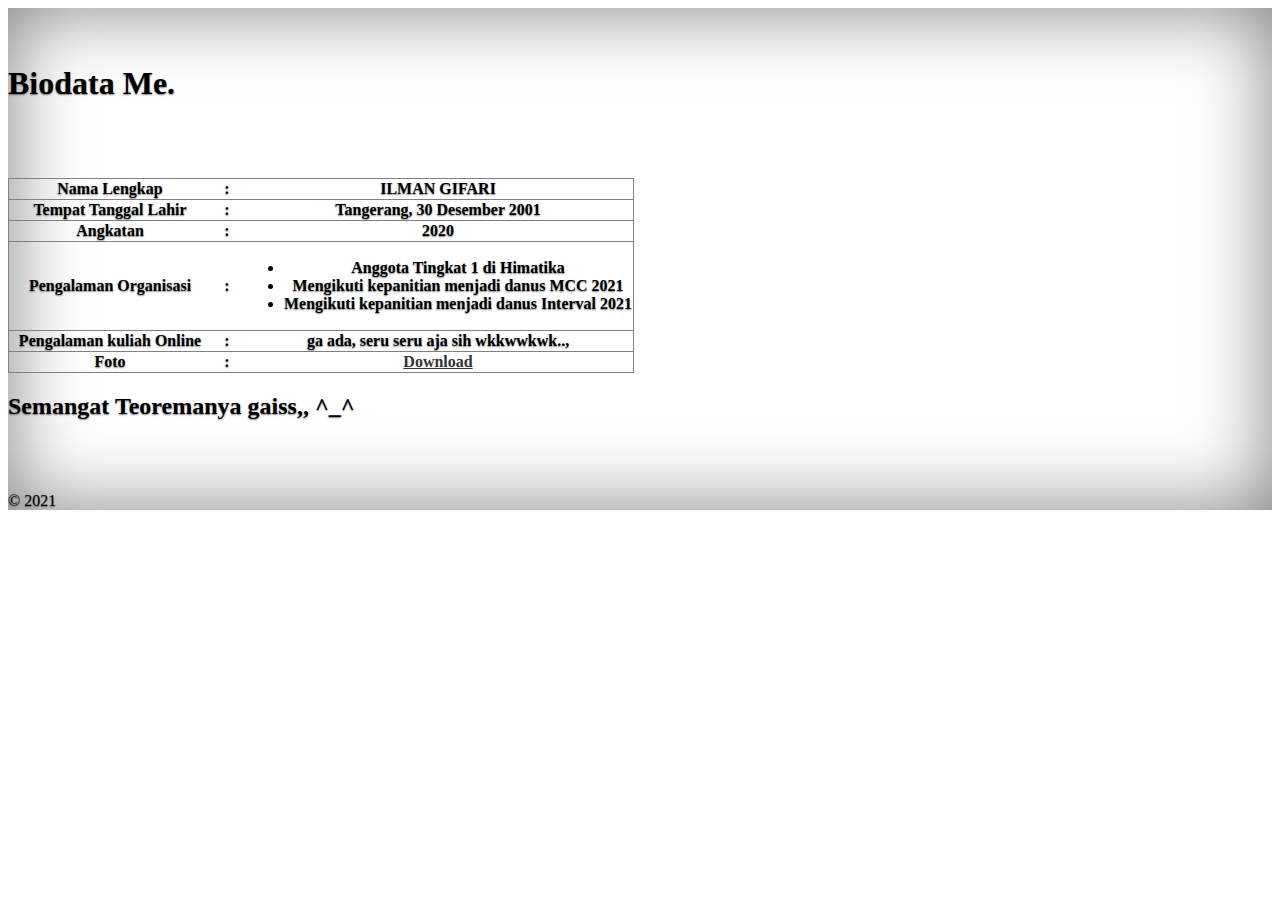
==== biodata.html @ f839242d "first commit" ====
<!doctype html>
<html lang="en">

   <head>
      <!-- Required meta tags -->
      <meta charset="utf-8">
      <meta name="viewport" content="width=device-width, initial-scale=1">
      <meta name="generator" content="Hugo 0.84.0">
      <link rel="canonical" href="https://getbootstrap.com/docs/5.0/examples/cover/">

      <!-- Bootstrap CSS -->
      <link href="https://cdn.jsdelivr.net/npm/bootstrap@5.0.2/dist/css/bootstrap.min.css" rel="stylesheet"
         integrity="sha384-EVSTQN3/azprG1Anm3QDgpJLIm9Nao0Yz1ztcQTwFspd3yD65VohhpuuCOmLASjC" crossorigin="anonymous">
      <link rel="stylesheet" href="style2.css">
      <link href="../assets/dist/css/bootstrap.min.css" rel="stylesheet">
      <style>
         .bd-placeholder-img {
            font-size: 1.125rem;
            text-anchor: middle;
            -webkit-user-select: none;
            -moz-user-select: none;
            user-select: none;
         }

         @media (min-width: 768px) {
            .bd-placeholder-img-lg {
               font-size: 3.5rem;
            }
         }
      </style>

      <title>Hello, world!</title>

   </head>

   <body class="d-flex h-100 text-center text-white bg-dark">

      <div class="cover-container d-flex w-100 h-100 p-3 mx-auto flex-column">
         <br>
         <br>
         <main class="px-5">
            <h1>Biodata Me.</h1>
            <br>
            <br>
            <br>
            <table align-items='center' rules='rows' border="solid white">
               <tr>
                  <th width='200px'>Nama Lengkap</th>
                  <th width='30px'>:</th>
                  <th> ILMAN GIFARI</th>
               </tr>

               <tr>
                  <th width='200px'>Tempat Tanggal Lahir</th>
                  <th width='30px'>:</th>
                  <th>Tangerang, 30 Desember 2001</th>
               </tr>

               <tr>
                  <th width='200px'>Angkatan</th>
                  <th width='30px'>:</th>
                  <th>2020</th>
               </tr>

               <tr>
                  <th width='200px'>Pengalaman Organisasi</th>
                  <th width='30px'>:</th>
                  <th>
                     <ul>
                        <li>
                           Anggota Tingkat 1 di Himatika
                        </li>
                        <li>
                           Mengikuti kepanitian menjadi danus MCC 2021
                        </li>
                        <li>
                           Mengikuti kepanitian menjadi danus Interval 2021
                        </li>
                     </ul>
                  </th>
               </tr>
               <tr>
                  <th width='200px'>Pengalaman kuliah Online</th>
                  <th width='30px'>:</th>
                  <th>ga ada, seru seru aja sih wkkwwkwk..,</th>
               </tr>
               <tr class="lead">
                  <th width='200px'>Foto</th>
                  <th width='30px'>:</th>
                  <th><a href="https://drive.google.com/file/d/1Fo0B7NkdwOR10hj_NKbS0y5SsOrJAXCU/view?usp=sharing"
                        target='_blank' class=" btn btn-lg btn-secondary fw-bold border-white bg-white">Download</a>

                  </th>
               </tr>
            </table>
            <h2> Semangat Teoremanya gaiss,, ^_^</h2>
         </main>
         <br><br>
         <footer class="mt-auto text-white-50">
            <p class="mt-5 mb-3 text-muted">&copy; 2021</p>
         </footer>
      </div>

      <!-- Optional JavaScript; choose one of the two! -->

      <!-- Option 1: Bootstrap Bundle with Popper -->
      <script src="https://cdn.jsdelivr.net/npm/bootstrap@5.0.2/dist/js/bootstrap.bundle.min.js"
         integrity="sha384-MrcW6ZMFYlzcLA8Nl+NtUVF0sA7MsXsP1UyJoMp4YLEuNSfAP+JcXn/tWtIaxVXM" crossorigin="anonymous">
      </script>

      <!-- Option 2: Separate Popper and Bootstrap JS -->
      <!--
    <script src="https://cdn.jsdelivr.net/npm/@popperjs/core@2.9.2/dist/umd/popper.min.js" integrity="sha384-IQsoLXl5PILFhosVNubq5LC7Qb9DXgDA9i+tQ8Zj3iwWAwPtgFTxbJ8NT4GN1R8p" crossorigin="anonymous"></script>
    <script src="https://cdn.jsdelivr.net/npm/bootstrap@5.0.2/dist/js/bootstrap.min.js" integrity="sha384-cVKIPhGWiC2Al4u+LWgxfKTRIcfu0JTxR+EQDz/bgldoEyl4H0zUF0QKbrJ0EcQF" crossorigin="anonymous"></script>
    -->

   </body>

</html>
---- style2.css ----
/*
 * Globals
 */


/* Custom default button */
.btn-secondary,
.btn-secondary:hover,
.btn-secondary:focus {
  color: #333;
  text-shadow: none; /* Prevent inheritance from `body` */
}


/*
 * Base structure
 */

body {
  text-shadow: 0 .05rem .1rem rgba(0, 0, 0, .5);
  box-shadow: inset 0 0 5rem rgba(0, 0, 0, .5);
}

.cover-container {
  max-width: 50%;
}


/*
 * Header
 */

.nav-masthead .nav-link {
  padding: .25rem 0;
  font-weight: 700;
  color: rgba(255, 255, 255, .5);
  background-color: transparent;
  border-bottom: .25rem solid transparent;
}

.nav-masthead .nav-link:hover,
.nav-masthead .nav-link:focus {
  border-bottom-color: rgba(255, 255, 255, .25);
}

.nav-masthead .nav-link + .nav-link {
  margin-left: 1rem;
}

.nav-masthead .active {
  color: #fff;
  border-bottom-color: #fff;
}
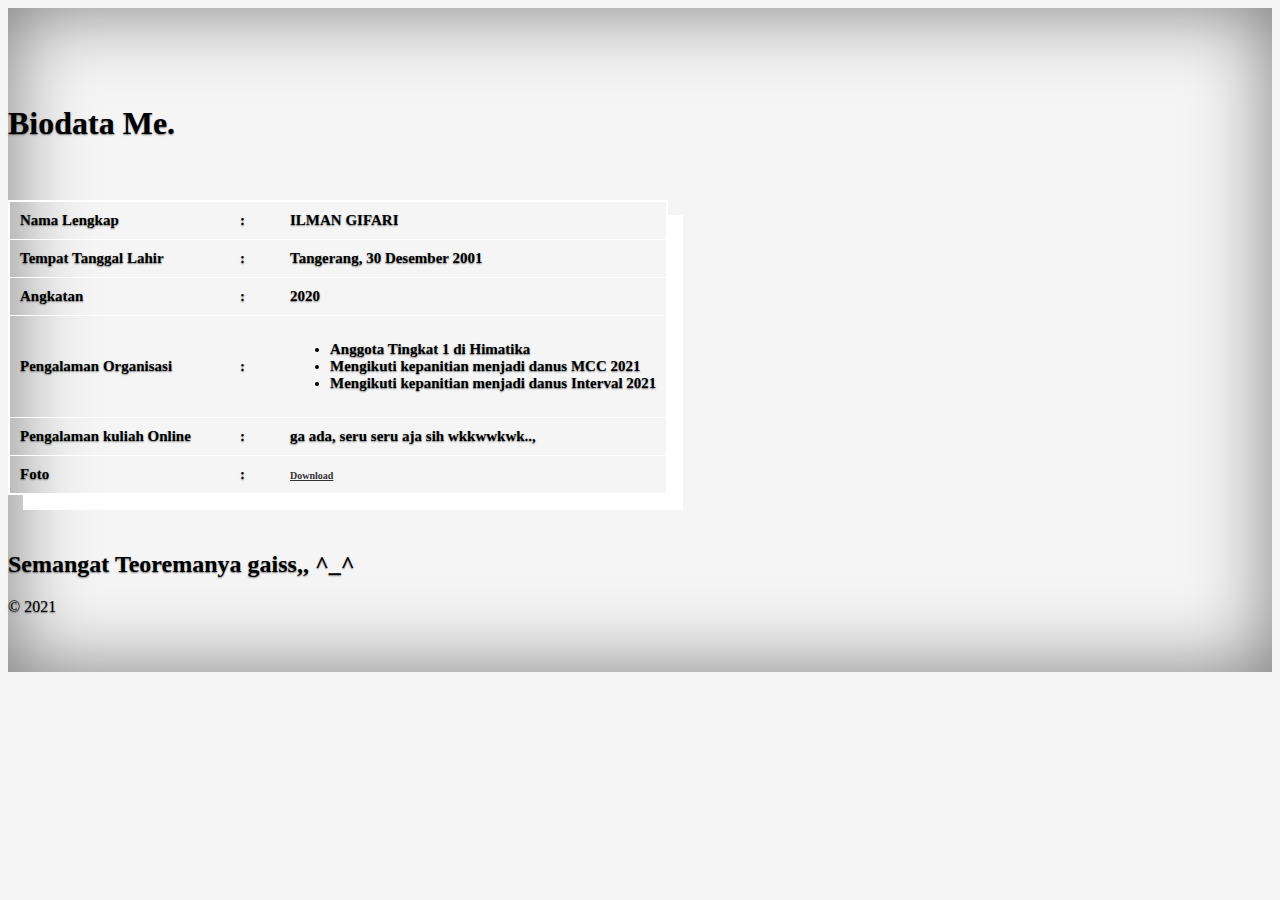
==== commit 2394604b: "second" ====
--- a/biodata.html
+++ b/biodata.html
@@ -14,22 +14,10 @@
       <link rel="stylesheet" href="style2.css">
       <link href="../assets/dist/css/bootstrap.min.css" rel="stylesheet">
       <style>
-         .bd-placeholder-img {
-            font-size: 1.125rem;
-            text-anchor: middle;
-            -webkit-user-select: none;
-            -moz-user-select: none;
-            user-select: none;
-         }
 
-         @media (min-width: 768px) {
-            .bd-placeholder-img-lg {
-               font-size: 3.5rem;
-            }
-         }
       </style>
 
-      <title>Hello, world!</title>
+      <title>Biodata Me!</title>
 
    </head>
 
@@ -38,12 +26,12 @@
       <div class="cover-container d-flex w-100 h-100 p-3 mx-auto flex-column">
          <br>
          <br>
-         <main class="px-5">
+         <main>
             <h1>Biodata Me.</h1>
             <br>
             <br>
-            <br>
-            <table align-items='center' rules='rows' border="solid white">
+            <table align-items='center' rules='rows'
+               style=" border:2px solid white; font-size : 15px; text-align: left; margin: auto; box-shadow: 15px 15px white;">
                <tr>
                   <th width='200px'>Nama Lengkap</th>
                   <th width='30px'>:</th>
@@ -84,7 +72,7 @@
                   <th width='30px'>:</th>
                   <th>ga ada, seru seru aja sih wkkwwkwk..,</th>
                </tr>
-               <tr class="lead">
+               <tr>
                   <th width='200px'>Foto</th>
                   <th width='30px'>:</th>
                   <th><a href="https://drive.google.com/file/d/1Fo0B7NkdwOR10hj_NKbS0y5SsOrJAXCU/view?usp=sharing"
@@ -93,12 +81,13 @@
                   </th>
                </tr>
             </table>
+            <br><br>
             <h2> Semangat Teoremanya gaiss,, ^_^</h2>
+            <footer class="mt-auto text-white-50">
+               <p class="mt-5 mb-3 text-muted">&copy; 2021</p>
+            </footer>
          </main>
-         <br><br>
-         <footer class="mt-auto text-white-50">
-            <p class="mt-5 mb-3 text-muted">&copy; 2021</p>
-         </footer>
+
       </div>
 
       <!-- Optional JavaScript; choose one of the two! -->
--- a/style2.css
+++ b/style2.css
@@ -1,3 +1,11 @@
+body {
+  display: flex;
+  align-items: center;
+  padding-top: 40px;
+  padding-bottom: 40px;
+  background-color: #f5f5f5;
+}
+
 /*
  * Globals
  */
@@ -22,8 +30,17 @@
 }
 
 .cover-container {
-  max-width: 50%;
+  max-width: 80%;
 }
+
+th{
+   padding: 10px;
+}
+
+th a {
+   font-size: 10px;
+}
+
 
 
 /*
@@ -52,3 +69,16 @@
   border-bottom-color: #fff;
 }
 
+.bd-placeholder-img {
+            font-size: 1.125rem;
+            text-anchor: middle;
+            -webkit-user-select: none;
+            -moz-user-select: none;
+            user-select: none;
+         }
+@media (max-width: 768px) {
+   .bd-placeholder-img-lg {
+      font-size: 3.5rem;
+   }
+
+}